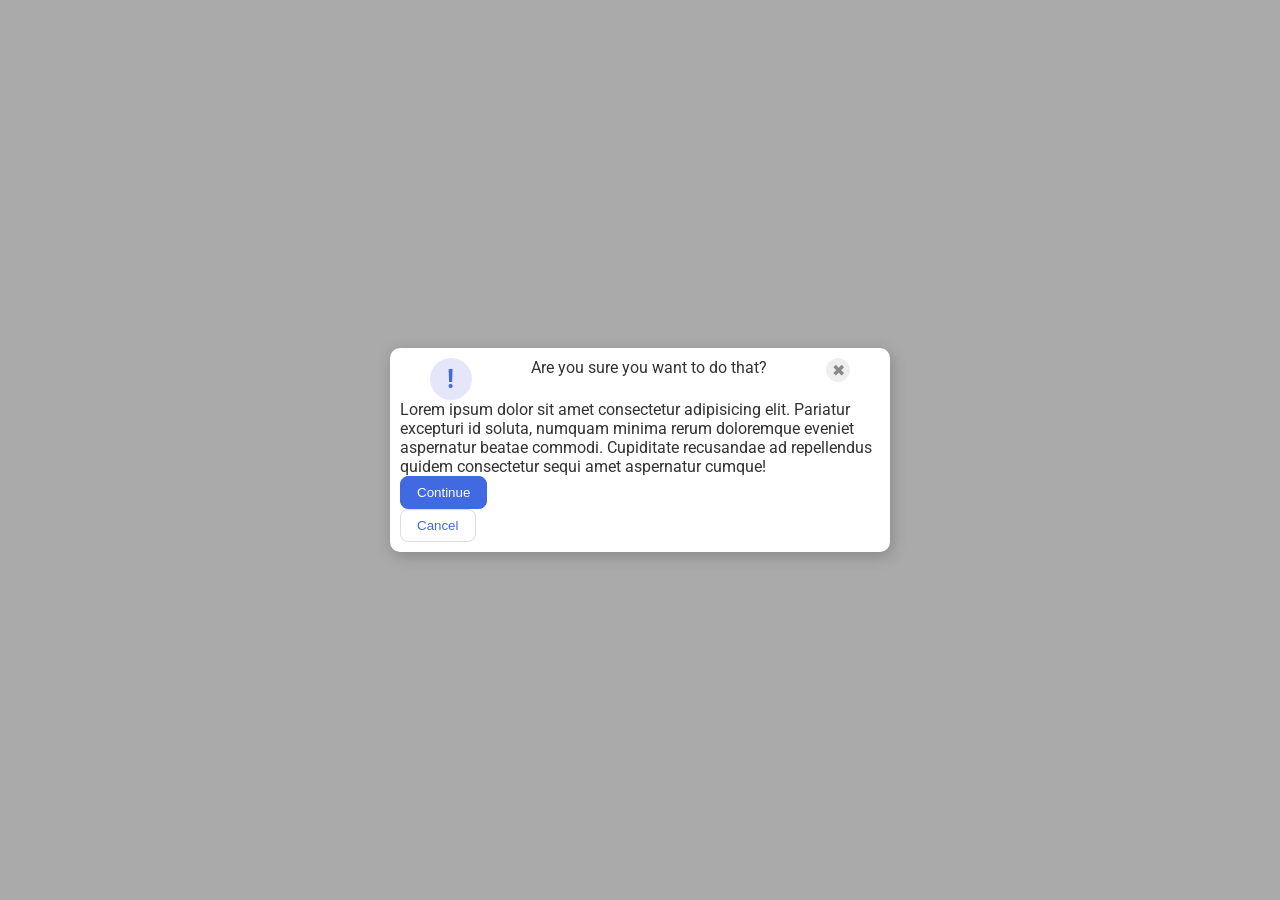
==== foundations/flex/05-flex-modal/index.html @ 5b588f32 "Ejercicios flexbox" ====
<!DOCTYPE html>
<html lang="en">
  <head>
    <meta charset="UTF-8">
    <meta http-equiv="X-UA-Compatible" content="IE=edge">
    <meta name="viewport" content="width=device-width, initial-scale=1.0">
    <link rel="stylesheet" href="style.css">
    <title>Modal</title>
  </head>
  <body>
    <div class="modal">
      <div class="cabecera">
        <div class="icon">!</div>
        <div class="header">Are you sure you want to do that?</div>
        <button class="close-button">✖</button>
      </div>

      <div>
        <div class="text">Lorem ipsum dolor sit amet consectetur adipisicing elit. Pariatur excepturi id soluta, numquam minima rerum doloremque eveniet aspernatur beatae commodi. Cupiditate recusandae ad repellendus quidem consectetur sequi amet aspernatur cumque!</div>
      </div>

      <div>
        <button class="continue">Continue</button>
      </div>

      <div>
        <button class="cancel">Cancel</button>
      </div>
      
    </div>
  </body>
</html>
---- foundations/flex/05-flex-modal/style.css ----
@import url('https://fonts.googleapis.com/css2?family=Roboto:wght@400;700&display=swap');

html, body {
  height: 100%;
}

body {
  font-family: Roboto, sans-serif;
  margin: 0;
  background: #aaa;
  color: #333;
  /* I'll give you this one for free lol */
  display: flex;
  align-items: center;
  justify-content: center;
}

.modal {
  display: flex;
  flex-direction: column;
  background: white;
  width: 480px;
  border-radius: 10px;
  box-shadow: 2px 4px 16px rgba(0,0,0,.2);
  padding: 10px;
}

.icon {
  color: royalblue;
  font-size: 26px;
  font-weight: 700;
  background: lavender;
  width: 42px;
  height: 42px;
  border-radius: 50%;
  display: flex;
  align-items: center;
  justify-content: center;
}

.close-button {
  background: #eee;
  border-radius: 50%;
  color: #888;
  font-weight: 400;
  font-size: 16px;
  height: 24px;
  width: 24px;
  display: flex;
  align-items: center;
  justify-content: center;
  border: 1px solid #eee;
  padding: 0;
}

button {
  cursor: pointer;
  padding: 8px 16px;
  border-radius: 8px;
}

button.continue {
  background: royalblue;
  border: 1px solid royalblue;
  color: white;
}

button.cancel {
  background: white;
  border: 1px solid #ddd;
  color: royalblue;
}

.cabecera {
  display: flex;
  flex-direction: row;
  justify-content: space-around;
}
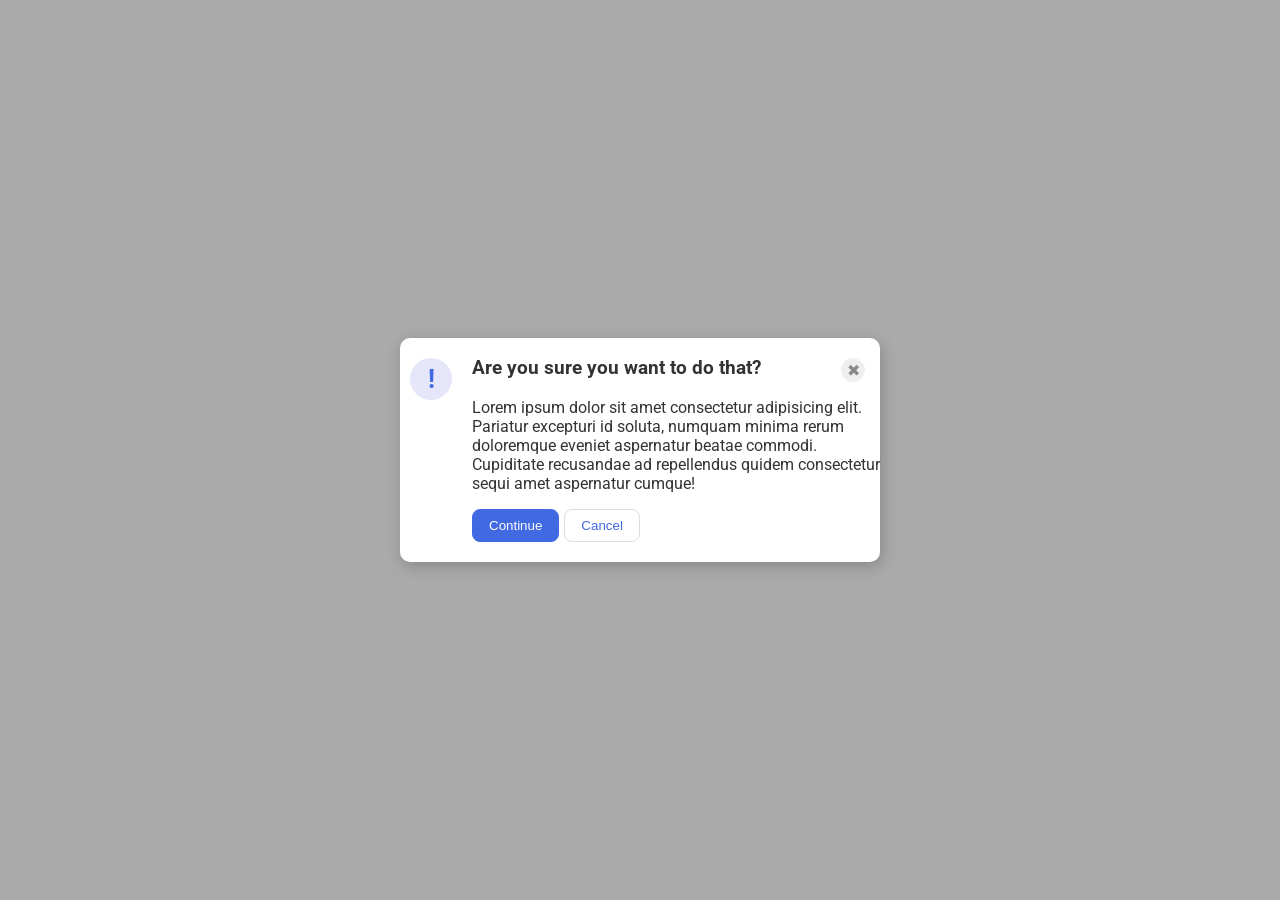
==== commit b47ec02d: "Ejercicio 5 de flexbox" ====
--- a/foundations/flex/05-flex-modal/index.html
+++ b/foundations/flex/05-flex-modal/index.html
@@ -7,26 +7,33 @@
     <link rel="stylesheet" href="style.css">
     <title>Modal</title>
   </head>
+
   <body>
     <div class="modal">
-      <div class="cabecera">
+
+      <div class="modal-icon">
         <div class="icon">!</div>
-        <div class="header">Are you sure you want to do that?</div>
-        <button class="close-button">✖</button>
       </div>
 
-      <div>
-        <div class="text">Lorem ipsum dolor sit amet consectetur adipisicing elit. Pariatur excepturi id soluta, numquam minima rerum doloremque eveniet aspernatur beatae commodi. Cupiditate recusandae ad repellendus quidem consectetur sequi amet aspernatur cumque!</div>
+      <div class="modal-principal">
+        <div class="modal-header">
+          <h3>Are you sure you want to do that?</h3>
+          <button class="close-button">✖</button>
+        </div>
+
+        <p class="modal-text">
+          Lorem ipsum dolor sit amet consectetur adipisicing elit. Pariatur excepturi id soluta, 
+          numquam minima rerum doloremque eveniet aspernatur beatae commodi. 
+          Cupiditate recusandae ad repellendus quidem consectetur sequi amet aspernatur cumque!
+        </p>
+
+        <div class="button-group">
+          <button class="continue">Continue</button>
+          <button class="cancel">Cancel</button>
+        </div>
+        
       </div>
-
-      <div>
-        <button class="continue">Continue</button>
-      </div>
-
-      <div>
-        <button class="cancel">Cancel</button>
-      </div>
+    </div>
       
-    </div>
   </body>
 </html>
--- a/foundations/flex/05-flex-modal/style.css
+++ b/foundations/flex/05-flex-modal/style.css
@@ -9,20 +9,17 @@
   margin: 0;
   background: #aaa;
   color: #333;
-  /* I'll give you this one for free lol */
+  /* I'll give you this one for free */
   display: flex;
   align-items: center;
   justify-content: center;
 }
 
 .modal {
-  display: flex;
-  flex-direction: column;
   background: white;
   width: 480px;
   border-radius: 10px;
   box-shadow: 2px 4px 16px rgba(0,0,0,.2);
-  padding: 10px;
 }
 
 .icon {
@@ -71,8 +68,42 @@
   color: royalblue;
 }
 
-.cabecera {
+/* Cambios */
+
+.modal {
   display: flex;
-  flex-direction: row;
-  justify-content: space-around;
-}+  justify-content: center;
+  align-items: center;
+  gap: 20px;
+}
+
+.modal-icon {
+  display: flex;
+  margin-left: 10px;
+  align-self: flex-start;
+  margin-top: 20px;
+}
+
+.modal-principal {
+  display: flex;
+  flex-direction: column;
+}
+
+.modal-header {
+  display: flex;
+}
+
+.close-button {
+  margin: 20px 0 0 80px;
+}
+
+.modal-text {
+  margin-top: 0;
+}
+
+.button-group {
+  display: flex;
+  margin-bottom: 20px;
+  gap: 5px;
+}
+
